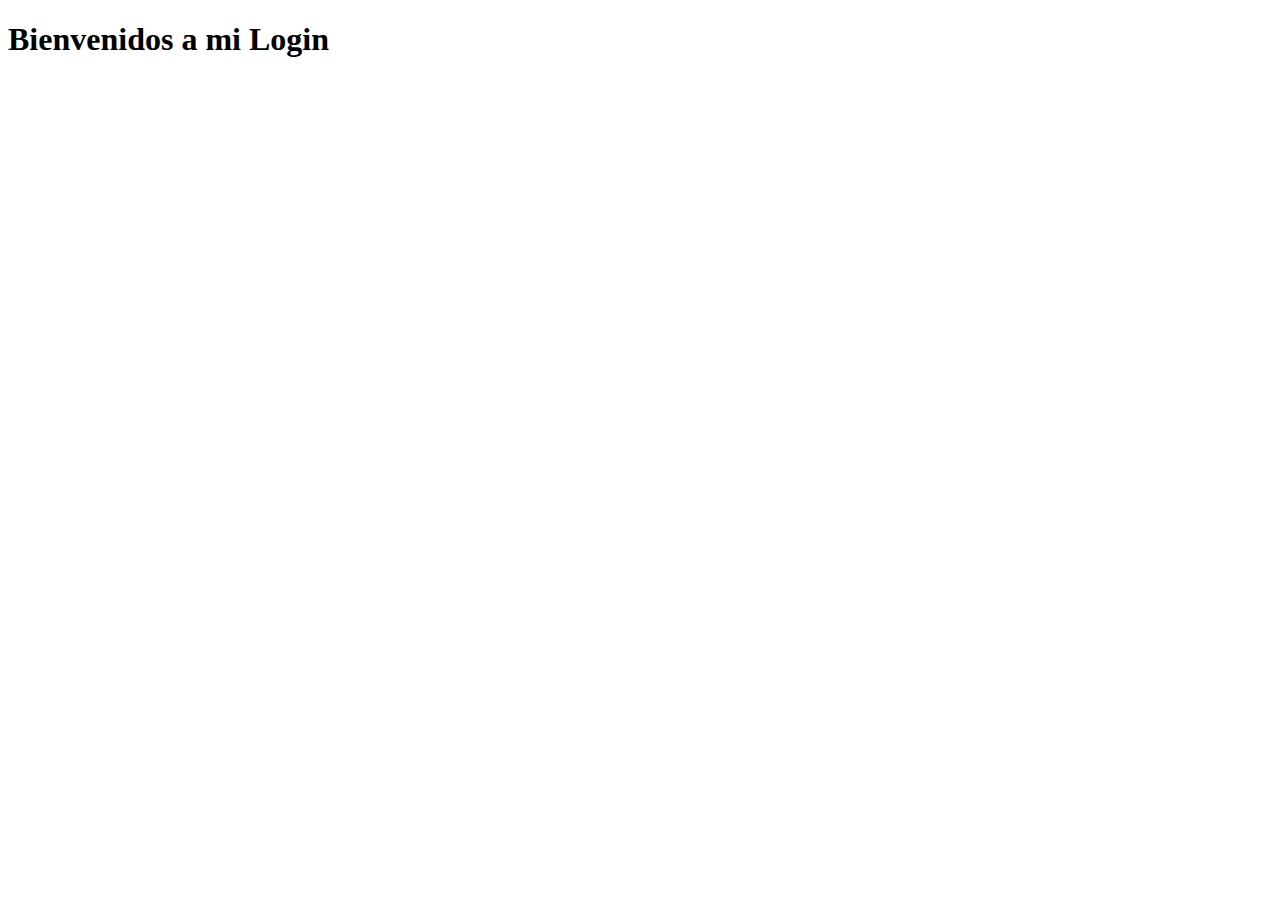
==== index.html @ 4c892d6a "Iniciando Proyecto" ====
<!DOCTYPE html>
<html lang="es">
<head>
    <meta charset="UTF-8">
    <meta http-equiv="X-UA-Compatible" content="IE=edge">
    <meta name="viewport" content="width=device-width, initial-scale=1.0">
    <title>Login</title>
    <link rel="stylesheet" href="css/bootstrap-grid.min.css">
    <link rel="stylesheet" href="css/estilos.css">
</head>
<body>
    <h1>Bienvenidos a mi Login</h1>
</body>
</html>
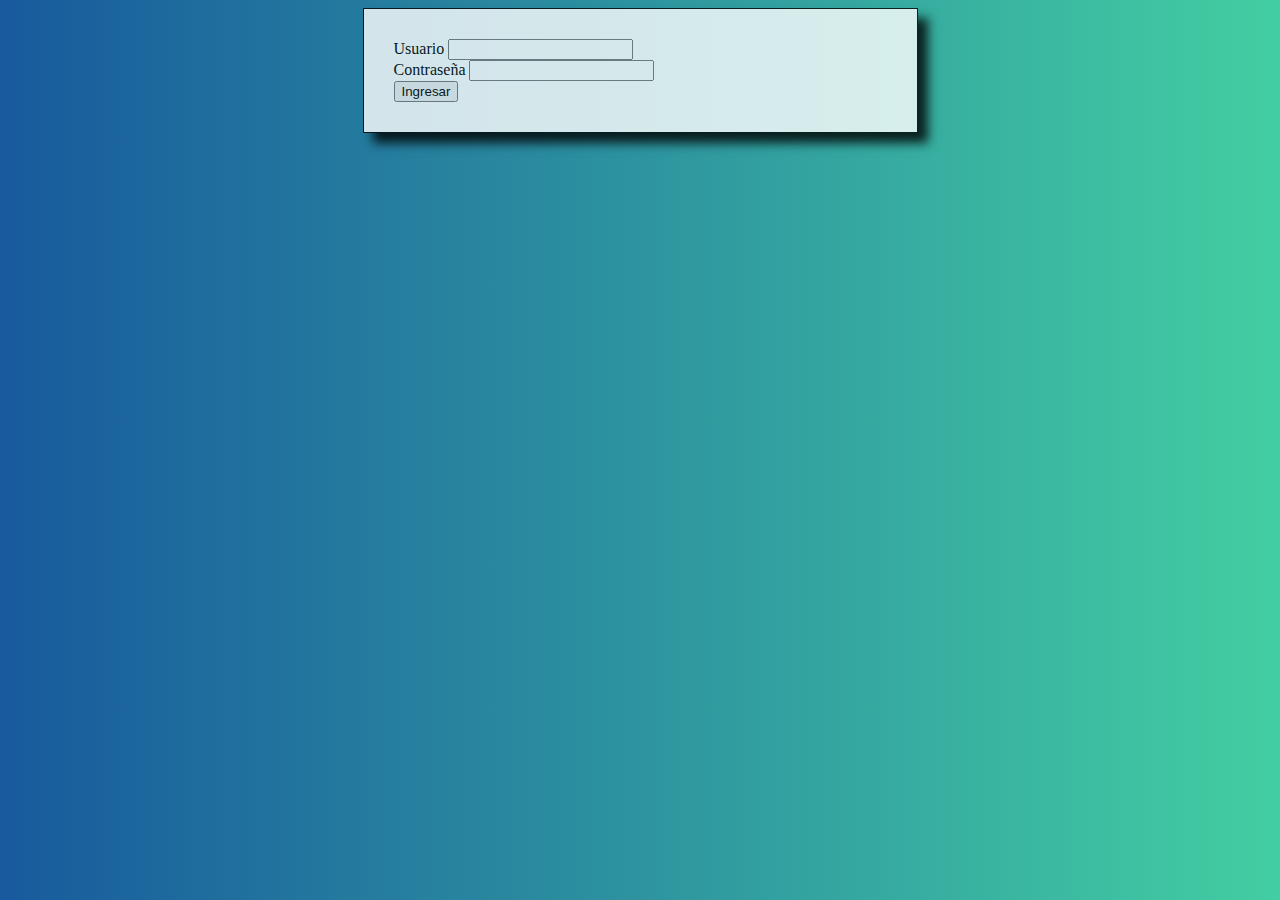
==== commit 61ce0528: "Actualizacion de datos" ====
--- a/index.html
+++ b/index.html
@@ -2,13 +2,27 @@
 <html lang="es">
 <head>
     <meta charset="UTF-8">
-    <meta http-equiv="X-UA-Compatible" content="IE=edge">
     <meta name="viewport" content="width=device-width, initial-scale=1.0">
     <title>Login</title>
     <link rel="stylesheet" href="css/bootstrap-grid.min.css">
     <link rel="stylesheet" href="css/estilos.css">
 </head>
 <body>
-    <h1>Bienvenidos a mi Login</h1>
+    <div class="container mt-5">
+        <div id="login">
+            <form action="">
+                <div class="form-group">
+                   <label for="user">Usuario</label>
+                   <input type="text" id="user" class="form-control">
+                </div>
+                <div class="form-group">
+                   <label for="pass">Contraseña</label>
+                   <input type="password" id="pass" class="form-control">
+                </div>
+                <input type="submit" value="Ingresar" class="btn btn-success btn-block">
+            </form>
+        </div>
+
+    </div>
 </body>
 </html>--- a/css/estilos.css
+++ b/css/estilos.css
@@ -0,0 +1,14 @@
+body{
+    background: linear-gradient(to right, #185a9d, #43cea2 );
+}
+#login{
+    width: 50%;
+    border: 1px solid black;
+    border-radius: 10 px;
+    margin: 0 auto;
+    padding: 30px;
+    background:  #fff;
+    opacity: .8;
+    box-shadow: 10px 10px 10px 0px rgba(0,0,.5);
+    
+}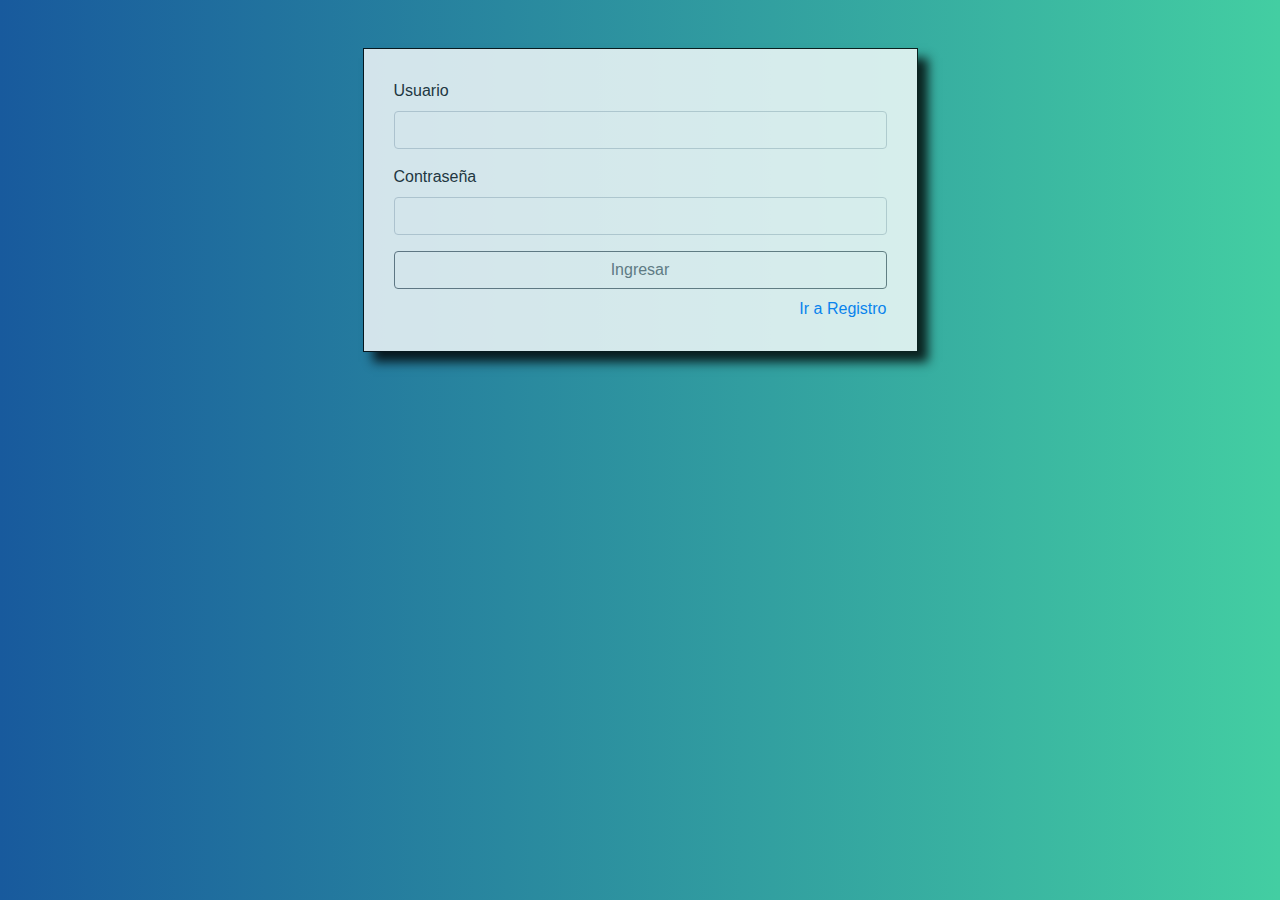
==== commit d5d05e38: "Actualizacion de datos" ====
--- a/index.html
+++ b/index.html
@@ -4,7 +4,7 @@
     <meta charset="UTF-8">
     <meta name="viewport" content="width=device-width, initial-scale=1.0">
     <title>Login</title>
-    <link rel="stylesheet" href="css/bootstrap-grid.min.css">
+    <link rel="stylesheet" href="css/bootstrap.min.css">
     <link rel="stylesheet" href="css/estilos.css">
 </head>
 <body>
@@ -19,8 +19,11 @@
                    <label for="pass">Contraseña</label>
                    <input type="password" id="pass" class="form-control">
                 </div>
-                <input type="submit" value="Ingresar" class="btn btn-success btn-block">
+                <input type="submit" value="Ingresar" class="btn btn-outline-secondary btn-block">
             </form>
+            <div id="link" class="mt-2">
+                <a href="./registro.html">Ir a Registro</a>
+            </div>
         </div>
 
     </div>
--- a/css/estilos.css
+++ b/css/estilos.css
@@ -1,7 +1,7 @@
 body{
     background: linear-gradient(to right, #185a9d, #43cea2 );
 }
-#login{
+#login, #registro{
     width: 50%;
     border: 1px solid black;
     border-radius: 10 px;
@@ -11,4 +11,8 @@
     opacity: .8;
     box-shadow: 10px 10px 10px 0px rgba(0,0,.5);
     
+}
+
+#link{
+  text-align: right;  
 }